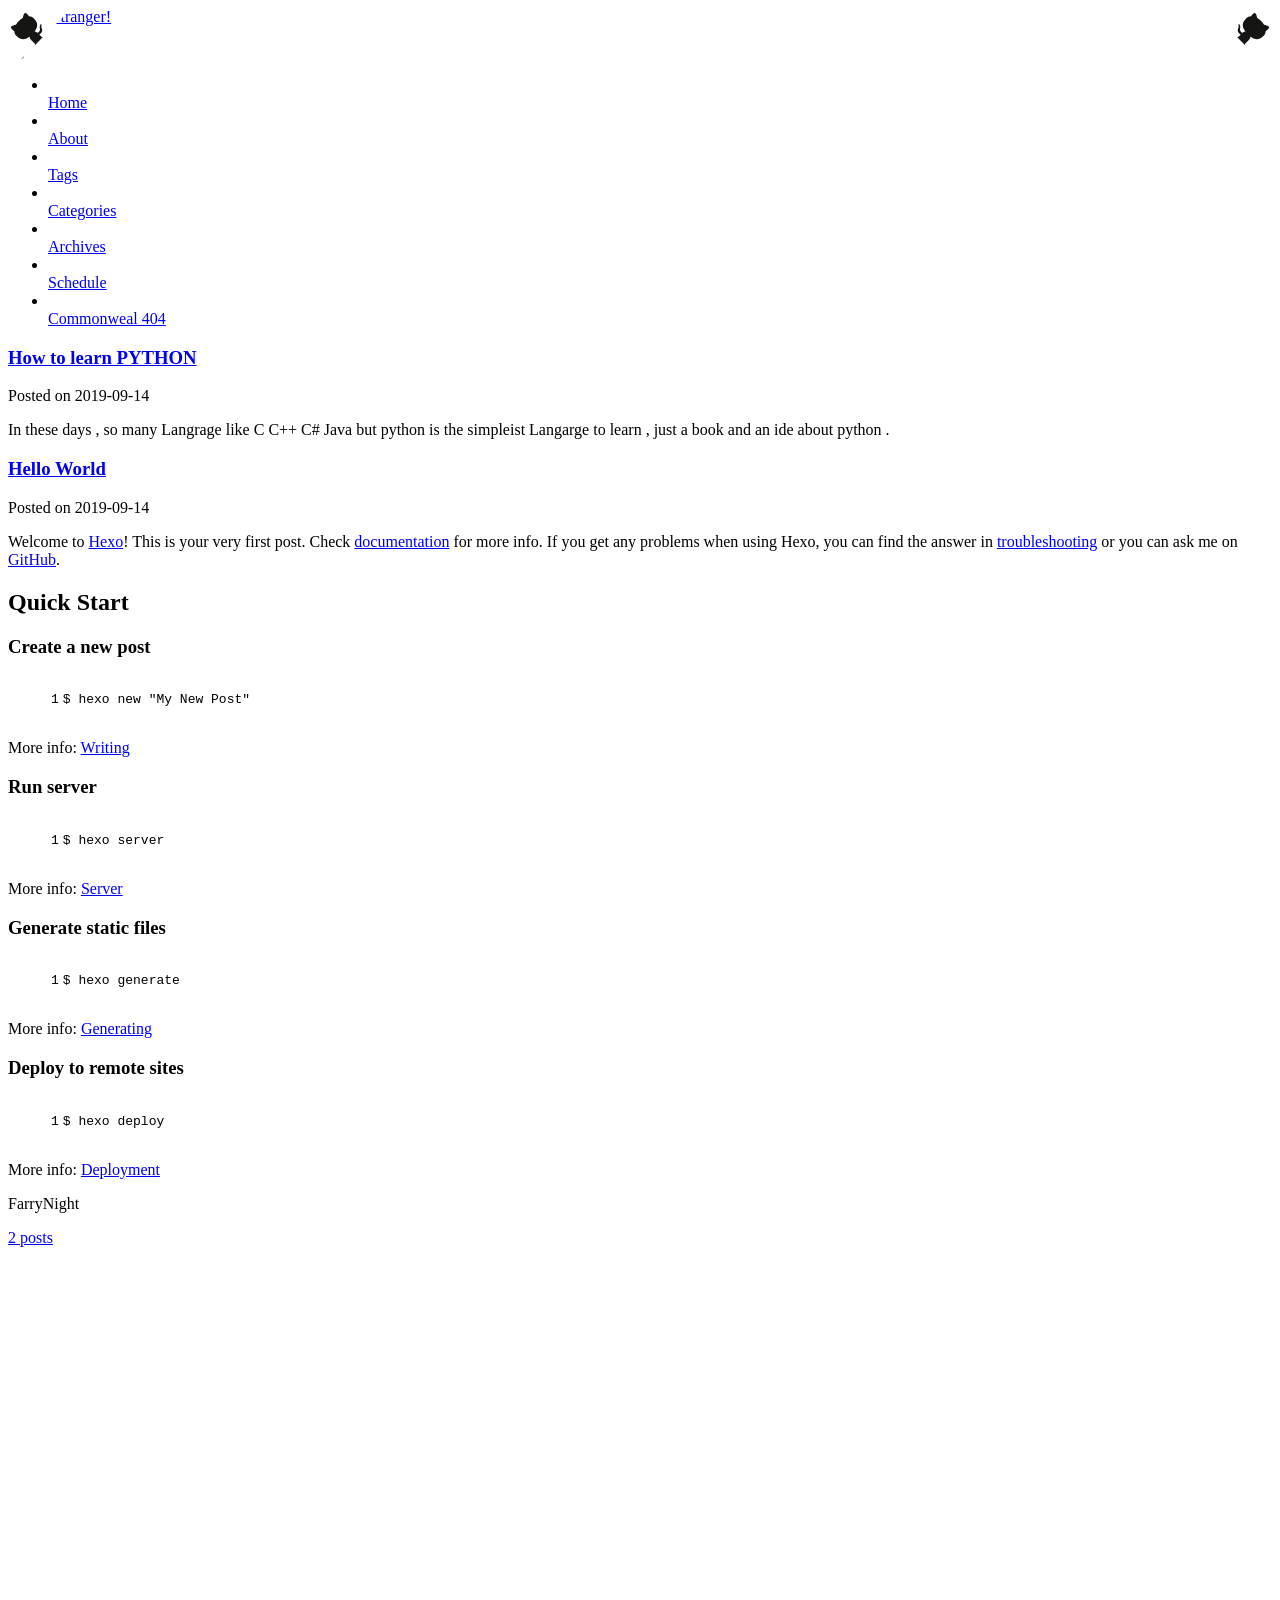
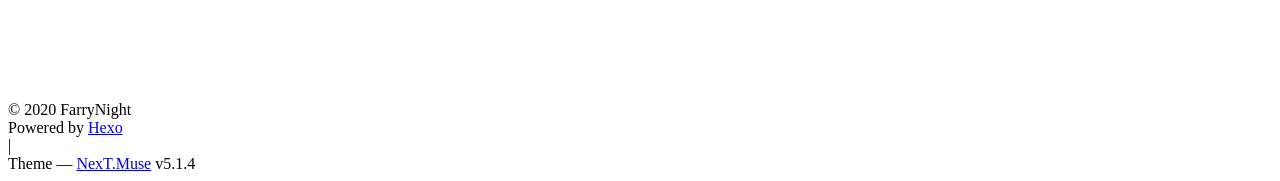
==== index.html @ b0612ad1 "Site updated: 2020-05-24 16:01:53" ====
<!DOCTYPE html>



  


<html class="theme-next muse use-motion" lang="en">
<head><meta name="generator" content="Hexo 3.9.0">
  <meta charset="UTF-8">
<meta http-equiv="X-UA-Compatible" content="IE=edge">
<meta name="viewport" content="width=device-width, initial-scale=1, maximum-scale=1">
<meta name="theme-color" content="#222">



  
  
    
    
  <script src="FarryNight.github.io/lib/pace/pace.min.js?v=1.0.2"></script>
  <link href="FarryNight.github.io/lib/pace/pace-theme-minimal.min.css?v=1.0.2" rel="stylesheet">







<meta http-equiv="Cache-Control" content="no-transform">
<meta http-equiv="Cache-Control" content="no-siteapp">
















  
  
  <link href="FarryNight.github.io/lib/fancybox/source/jquery.fancybox.css?v=2.1.5" rel="stylesheet" type="text/css">







<link href="FarryNight.github.io/lib/font-awesome/css/font-awesome.min.css?v=4.6.2" rel="stylesheet" type="text/css">

<link href="FarryNight.github.io/css/main.css?v=5.1.4" rel="stylesheet" type="text/css">


  <link rel="apple-touch-icon" sizes="180x180" href="FarryNight.github.io/images/apple-touch-icon-next.png?v=5.1.4">


  <link rel="icon" type="image/png" sizes="32x32" href="FarryNight.github.io/images/favicon-32x32-next.png?v=5.1.4">


  <link rel="icon" type="image/png" sizes="16x16" href="FarryNight.github.io/images/favicon-16x16-next.png?v=5.1.4">


  <link rel="mask-icon" href="FarryNight.github.io/images/logo.svg?v=5.1.4" color="#222">





  <meta name="keywords" content="Hexo, NexT">










<meta property="og:type" content="website">
<meta property="og:title" content="Hello, Stranger!">
<meta property="og:url" content="https://FarryNight.github.io/index.html">
<meta property="og:site_name" content="Hello, Stranger!">
<meta property="og:locale" content="en">
<meta name="twitter:card" content="summary">
<meta name="twitter:title" content="Hello, Stranger!">



<script type="text/javascript" id="hexo.configurations">
  var NexT = window.NexT || {};
  var CONFIG = {
    root: 'FarryNight.github.io/',
    scheme: 'Muse',
    version: '5.1.4',
    sidebar: {"position":"left","display":"post","offset":12,"b2t":false,"scrollpercent":false,"onmobile":false},
    fancybox: true,
    tabs: true,
    motion: {"enable":true,"async":false,"transition":{"post_block":"fadeIn","post_header":"slideDownIn","post_body":"slideDownIn","coll_header":"slideLeftIn","sidebar":"slideUpIn"}},
    duoshuo: {
      userId: '0',
      author: 'Author'
    },
    algolia: {
      applicationID: '',
      apiKey: '',
      indexName: '',
      hits: {"per_page":10},
      labels: {"input_placeholder":"Search for Posts","hits_empty":"We didn't find any results for the search: ${query}","hits_stats":"${hits} results found in ${time} ms"}
    }
  };
</script>



  <link rel="canonical" href="https://FarryNight.github.io/">





  <title>Hello, Stranger!</title>
  








</head>

<body itemscope itemtype="http://schema.org/WebPage" lang="en">

  
  
    
  

  <div class="container sidebar-position-left 
  page-home">
    <div class="headband"></div>
<a href="https://your-url" class="github-corner" aria-label="View source on GitHub"><svg width="80" height="80" viewbox="0 0 250 250" style="fill:#fff; color:#151513; position: absolute; top: 0; border: 0; right: 0;" aria-hidden="true"><path d="M0,0 L115,115 L130,115 L142,142 L250,250 L250,0 Z"/><path d="M128.3,109.0 C113.8,99.7 119.0,89.6 119.0,89.6 C122.0,82.7 120.5,78.6 120.5,78.6 C119.2,72.0 123.4,76.3 123.4,76.3 C127.3,80.9 125.5,87.3 125.5,87.3 C122.9,97.6 130.6,101.9 134.4,103.2" fill="currentColor" style="transform-origin: 130px 106px;" class="octo-arm"/><path d="M115.0,115.0 C114.9,115.1 118.7,116.5 119.8,115.4 L133.7,101.6 C136.9,99.2 139.9,98.4 142.2,98.6 C133.8,88.0 127.5,74.4 143.8,58.0 C148.5,53.4 154.0,51.2 159.7,51.0 C160.3,49.4 163.2,43.6 171.4,40.1 C171.4,40.1 176.1,42.5 178.8,56.2 C183.1,58.6 187.2,61.8 190.9,65.4 C194.5,69.0 197.7,73.2 200.1,77.6 C213.8,80.2 216.3,84.9 216.3,84.9 C212.7,93.1 206.9,96.0 205.4,96.6 C205.1,102.4 203.0,107.8 198.3,112.5 C181.9,128.9 168.3,122.5 157.7,114.1 C157.9,116.9 156.7,120.9 152.7,124.9 L141.0,136.5 C139.8,137.7 141.6,141.9 141.8,141.8 Z" fill="currentColor" class="octo-body"/></svg></a><style>.github-corner:hover .octo-arm{animation:octocat-wave 560ms ease-in-out}@keyframes octocat-wave{0%,100%{transform:rotate(0)}20%,60%{transform:rotate(-25deg)}40%,80%{transform:rotate(10deg)}}@media (max-width:500px){.github-corner:hover .octo-arm{animation:none}.github-corner .octo-arm{animation:octocat-wave 560ms ease-in-out}}</style>

<a href="https://your-url" class="github-corner" aria-label="View source on GitHub"><svg width="80" height="80" viewbox="0 0 250 250" style="fill:#fff; color:#151513; position: absolute; top: 0; border: 0; left: 0; transform: scale(-1, 1);" aria-hidden="true"><path d="M0,0 L115,115 L130,115 L142,142 L250,250 L250,0 Z"/><path d="M128.3,109.0 C113.8,99.7 119.0,89.6 119.0,89.6 C122.0,82.7 120.5,78.6 120.5,78.6 C119.2,72.0 123.4,76.3 123.4,76.3 C127.3,80.9 125.5,87.3 125.5,87.3 C122.9,97.6 130.6,101.9 134.4,103.2" fill="currentColor" style="transform-origin: 130px 106px;" class="octo-arm"/><path d="M115.0,115.0 C114.9,115.1 118.7,116.5 119.8,115.4 L133.7,101.6 C136.9,99.2 139.9,98.4 142.2,98.6 C133.8,88.0 127.5,74.4 143.8,58.0 C148.5,53.4 154.0,51.2 159.7,51.0 C160.3,49.4 163.2,43.6 171.4,40.1 C171.4,40.1 176.1,42.5 178.8,56.2 C183.1,58.6 187.2,61.8 190.9,65.4 C194.5,69.0 197.7,73.2 200.1,77.6 C213.8,80.2 216.3,84.9 216.3,84.9 C212.7,93.1 206.9,96.0 205.4,96.6 C205.1,102.4 203.0,107.8 198.3,112.5 C181.9,128.9 168.3,122.5 157.7,114.1 C157.9,116.9 156.7,120.9 152.7,124.9 L141.0,136.5 C139.8,137.7 141.6,141.9 141.8,141.8 Z" fill="currentColor" class="octo-body"/></svg></a><style>.github-corner:hover .octo-arm{animation:octocat-wave 560ms ease-in-out}@keyframes octocat-wave{0%,100%{transform:rotate(0)}20%,60%{transform:rotate(-25deg)}40%,80%{transform:rotate(10deg)}}@media (max-width:500px){.github-corner:hover .octo-arm{animation:none}.github-corner .octo-arm{animation:octocat-wave 560ms ease-in-out}}</style>

    <header id="header" class="header" itemscope itemtype="http://schema.org/WPHeader">
      <div class="header-inner"><div class="site-brand-wrapper">
  <div class="site-meta ">
    

    <div class="custom-logo-site-title">
      <a href="FarryNight.github.io/" class="brand" rel="start">
        <span class="logo-line-before"><i></i></span>
        <span class="site-title">Hello, Stranger!</span>
        <span class="logo-line-after"><i></i></span>
      </a>
    </div>
      
        <p class="site-subtitle"></p>
      
  </div>

  <div class="site-nav-toggle">
    <button>
      <span class="btn-bar"></span>
      <span class="btn-bar"></span>
      <span class="btn-bar"></span>
    </button>
  </div>
</div>

<nav class="site-nav">
  

  
    <ul id="menu" class="menu">
      
        
        <li class="menu-item menu-item-home">
          <a href="FarryNight.github.io/" rel="section">
            
              <i class="menu-item-icon fa fa-fw fa-home //Deep"></i> <br>
            
            Home
          </a>
        </li>
      
        
        <li class="menu-item menu-item-about">
          <a href="FarryNight.github.io/about/" rel="section">
            
              <i class="menu-item-icon fa fa-fw fa-user //Dark"></i> <br>
            
            About
          </a>
        </li>
      
        
        <li class="menu-item menu-item-tags">
          <a href="FarryNight.github.io/tags/" rel="section">
            
              <i class="menu-item-icon fa fa-fw fa-tags //Fantastic"></i> <br>
            
            Tags
          </a>
        </li>
      
        
        <li class="menu-item menu-item-categories">
          <a href="FarryNight.github.io/categories/" rel="section">
            
              <i class="menu-item-icon fa fa-fw fa-th"></i> <br>
            
            Categories
          </a>
        </li>
      
        
        <li class="menu-item menu-item-archives">
          <a href="FarryNight.github.io/archives/" rel="section">
            
              <i class="menu-item-icon fa fa-fw fa-archive"></i> <br>
            
            Archives
          </a>
        </li>
      
        
        <li class="menu-item menu-item-schedule">
          <a href="FarryNight.github.io/schedule/" rel="section">
            
              <i class="menu-item-icon fa fa-fw fa-calendar"></i> <br>
            
            Schedule
          </a>
        </li>
      
        
        <li class="menu-item menu-item-commonweal">
          <a href="FarryNight.github.io/404/" rel="section">
            
              <i class="menu-item-icon fa fa-fw fa-heartbeat"></i> <br>
            
            Commonweal 404
          </a>
        </li>
      

      
    </ul>
  

  
</nav>



 </div>
    </header>

    <main id="main" class="main">
      <div class="main-inner">
        <div class="content-wrap">
          <div id="content" class="content">
            
  <section id="posts" class="posts-expand">
    
      

  

  
  
  

  <article class="post post-type-normal" itemscope itemtype="http://schema.org/Article">
  
  
  
  <div class="post-block">
    <link itemprop="mainEntityOfPage" href="https://FarryNight.github.ioFarryNight.github.io/2019/09/14/newpapername/">

    <span hidden itemprop="author" itemscope itemtype="http://schema.org/Person">
      <meta itemprop="name" content="FarryNight">
      <meta itemprop="description" content>
      <meta itemprop="image" content="FarryNight.github.io/images/avatar.gif">
    </span>

    <span hidden itemprop="publisher" itemscope itemtype="http://schema.org/Organization">
      <meta itemprop="name" content="Hello, Stranger!">
    </span>

    
      <header class="post-header">

        
        
          <h1 class="post-title" itemprop="name headline">
                
                <a class="post-title-link" href="FarryNight.github.io/2019/09/14/newpapername/" itemprop="url">How to learn PYTHON</a></h1>
        

        <div class="post-meta">
          <span class="post-time">
            
              <span class="post-meta-item-icon">
                <i class="fa fa-calendar-o"></i>
              </span>
              
                <span class="post-meta-item-text">Posted on</span>
              
              <time title="Post created" itemprop="dateCreated datePublished" datetime="2019-09-14T13:20:57+08:00">
                2019-09-14
              </time>
            

            

            
          </span>

          

          
            
          

          
          

          

          

          

        </div>
      </header>
    

    
    
    
    <div class="post-body" itemprop="articleBody">

      
      

      
        
          
            <p>In these days , so many Langrage like C C++ C# Java but python is the simpleist Langarge to learn , just a book and an ide about python .</p>

          
        
      
    </div>
    
    
    

    

    

    

    <footer class="post-footer">
      

      

      

      
      
        <div class="post-eof"></div>
      
    </footer>
  </div>
  
  
  
  </article>


    
      

  

  
  
  

  <article class="post post-type-normal" itemscope itemtype="http://schema.org/Article">
  
  
  
  <div class="post-block">
    <link itemprop="mainEntityOfPage" href="https://FarryNight.github.ioFarryNight.github.io/2019/09/14/hello-world/">

    <span hidden itemprop="author" itemscope itemtype="http://schema.org/Person">
      <meta itemprop="name" content="FarryNight">
      <meta itemprop="description" content>
      <meta itemprop="image" content="FarryNight.github.io/images/avatar.gif">
    </span>

    <span hidden itemprop="publisher" itemscope itemtype="http://schema.org/Organization">
      <meta itemprop="name" content="Hello, Stranger!">
    </span>

    
      <header class="post-header">

        
        
          <h1 class="post-title" itemprop="name headline">
                
                <a class="post-title-link" href="FarryNight.github.io/2019/09/14/hello-world/" itemprop="url">Hello World</a></h1>
        

        <div class="post-meta">
          <span class="post-time">
            
              <span class="post-meta-item-icon">
                <i class="fa fa-calendar-o"></i>
              </span>
              
                <span class="post-meta-item-text">Posted on</span>
              
              <time title="Post created" itemprop="dateCreated datePublished" datetime="2019-09-14T00:54:22+08:00">
                2019-09-14
              </time>
            

            

            
          </span>

          

          
            
          

          
          

          

          

          

        </div>
      </header>
    

    
    
    
    <div class="post-body" itemprop="articleBody">

      
      

      
        
          
            <p>Welcome to <a href="https://hexo.io/" target="_blank" rel="noopener">Hexo</a>! This is your very first post. Check <a href="https://hexo.io/docs/" target="_blank" rel="noopener">documentation</a> for more info. If you get any problems when using Hexo, you can find the answer in <a href="https://hexo.io/docs/troubleshooting.html" target="_blank" rel="noopener">troubleshooting</a> or you can ask me on <a href="https://github.com/hexojs/hexo/issues" target="_blank" rel="noopener">GitHub</a>.</p>
<h2 id="Quick-Start"><a href="#Quick-Start" class="headerlink" title="Quick Start"></a>Quick Start</h2><h3 id="Create-a-new-post"><a href="#Create-a-new-post" class="headerlink" title="Create a new post"></a>Create a new post</h3><figure class="highlight bash"><table><tr><td class="gutter"><pre><span class="line">1</span><br></pre></td><td class="code"><pre><span class="line">$ hexo new <span class="string">"My New Post"</span></span><br></pre></td></tr></table></figure>

<p>More info: <a href="https://hexo.io/docs/writing.html" target="_blank" rel="noopener">Writing</a></p>
<h3 id="Run-server"><a href="#Run-server" class="headerlink" title="Run server"></a>Run server</h3><figure class="highlight bash"><table><tr><td class="gutter"><pre><span class="line">1</span><br></pre></td><td class="code"><pre><span class="line">$ hexo server</span><br></pre></td></tr></table></figure>

<p>More info: <a href="https://hexo.io/docs/server.html" target="_blank" rel="noopener">Server</a></p>
<h3 id="Generate-static-files"><a href="#Generate-static-files" class="headerlink" title="Generate static files"></a>Generate static files</h3><figure class="highlight bash"><table><tr><td class="gutter"><pre><span class="line">1</span><br></pre></td><td class="code"><pre><span class="line">$ hexo generate</span><br></pre></td></tr></table></figure>

<p>More info: <a href="https://hexo.io/docs/generating.html" target="_blank" rel="noopener">Generating</a></p>
<h3 id="Deploy-to-remote-sites"><a href="#Deploy-to-remote-sites" class="headerlink" title="Deploy to remote sites"></a>Deploy to remote sites</h3><figure class="highlight bash"><table><tr><td class="gutter"><pre><span class="line">1</span><br></pre></td><td class="code"><pre><span class="line">$ hexo deploy</span><br></pre></td></tr></table></figure>

<p>More info: <a href="https://hexo.io/docs/deployment.html" target="_blank" rel="noopener">Deployment</a></p>

          
        
      
    </div>
    
    
    

    

    

    

    <footer class="post-footer">
      

      

      

      
      
        <div class="post-eof"></div>
      
    </footer>
  </div>
  
  
  
  </article>


    
  </section>

  


          </div>
          


          

        </div>
        
          
  
  <div class="sidebar-toggle">
    <div class="sidebar-toggle-line-wrap">
      <span class="sidebar-toggle-line sidebar-toggle-line-first"></span>
      <span class="sidebar-toggle-line sidebar-toggle-line-middle"></span>
      <span class="sidebar-toggle-line sidebar-toggle-line-last"></span>
    </div>
  </div>

  <aside id="sidebar" class="sidebar">
    
    <div class="sidebar-inner">

      

      

      <section class="site-overview-wrap sidebar-panel sidebar-panel-active">
        <div class="site-overview">
          <div class="site-author motion-element" itemprop="author" itemscope itemtype="http://schema.org/Person">
            
              <p class="site-author-name" itemprop="name">FarryNight</p>
              <p class="site-description motion-element" itemprop="description"></p>
          </div>

          <nav class="site-state motion-element">

            
              <div class="site-state-item site-state-posts">
              
                <a href="FarryNight.github.io/archives/">
              
                  <span class="site-state-item-count">2</span>
                  <span class="site-state-item-name">posts</span>
                </a>
              </div>
            

            

            

          </nav>

          

          

          
          

          
          

          <div id="MusicCloudeMusic">
	<iframe frameborder="no" border="0" marginwidth="0" marginheight="0" width="330" height="450" src="//music.163.com/outchain/player?type=1&id=35297411&auto=1&height=430"></iframe>
        </div>
      </div></section>

      

      

    </div>
  </aside>


        
      </div>
    </main>

    <footer id="footer" class="footer">
      <div class="footer-inner">
        <div class="copyright">&copy; <span itemprop="copyrightYear">2020</span>
  <span class="with-love">
    <i class="fa fa-user"></i>
  </span>
  <span class="author" itemprop="copyrightHolder">FarryNight</span>

  
</div>


  <div class="powered-by">Powered by <a class="theme-link" target="_blank" href="https://hexo.io">Hexo</a></div>



  <span class="post-meta-divider">|</span>



  <div class="theme-info">Theme &mdash; <a class="theme-link" target="_blank" href="https://github.com/iissnan/hexo-theme-next">NexT.Muse</a> v5.1.4</div>




        







        
      </div>
    </footer>

    
      <div class="back-to-top">
        <i class="fa fa-arrow-up"></i>
        
      </div>
    

    

  </div>

  

<script type="text/javascript">
  if (Object.prototype.toString.call(window.Promise) !== '[object Function]') {
    window.Promise = null;
  }
</script>









  


  











  
  
    <script type="text/javascript" src="FarryNight.github.io/lib/jquery/index.js?v=2.1.3"></script>
  

  
  
    <script type="text/javascript" src="FarryNight.github.io/lib/fastclick/lib/fastclick.min.js?v=1.0.6"></script>
  

  
  
    <script type="text/javascript" src="FarryNight.github.io/lib/jquery_lazyload/jquery.lazyload.js?v=1.9.7"></script>
  

  
  
    <script type="text/javascript" src="FarryNight.github.io/lib/velocity/velocity.min.js?v=1.2.1"></script>
  

  
  
    <script type="text/javascript" src="FarryNight.github.io/lib/velocity/velocity.ui.min.js?v=1.2.1"></script>
  

  
  
    <script type="text/javascript" src="FarryNight.github.io/lib/fancybox/source/jquery.fancybox.pack.js?v=2.1.5"></script>
  

  
  
    <script type="text/javascript" src="FarryNight.github.io/lib/canvas-nest/canvas-nest.min.js"></script>
  


  


  <script type="text/javascript" src="FarryNight.github.io/js/src/utils.js?v=5.1.4"></script>

  <script type="text/javascript" src="FarryNight.github.io/js/src/motion.js?v=5.1.4"></script>



  
  

  

  


  <script type="text/javascript" src="FarryNight.github.io/js/src/bootstrap.js?v=5.1.4"></script>



  


  




	





  





  












  





  

  

  

  
  

  

  

  

<script src="FarryNight.github.io/live2dw/lib/L2Dwidget.min.js?094cbace49a39548bed64abff5988b05"></script><script>L2Dwidget.init({"pluginRootPath":"live2dw/","pluginJsPath":"lib/","pluginModelPath":"assets/","tagMode":false,"log":false,"model":{"jsonPath":"FarryNight.github.io/live2dw/assets/z16.model.json"},"display":{"position":"left","width":150,"height":300},"mobile":{"show":true},"react":{"opacity":0.7}});</script></body>
</html>
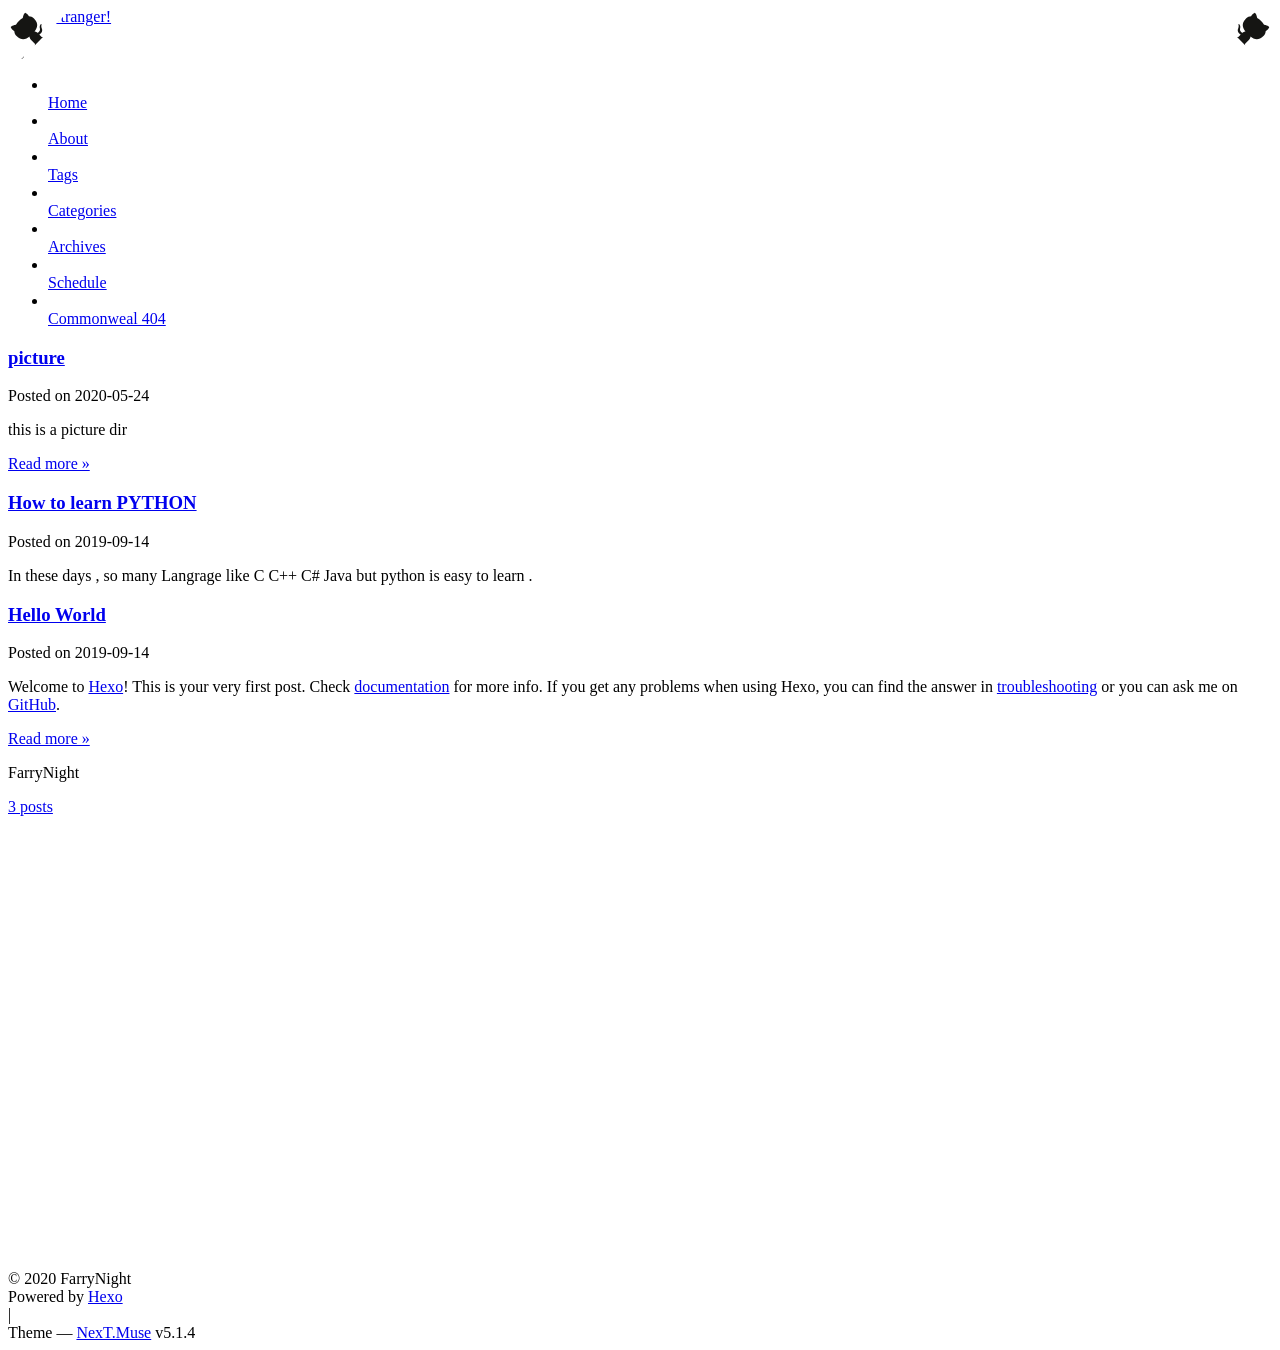
==== commit c24ad1b0: "Site updated: 2020-05-24 16:39:56" ====
--- a/index.html
+++ b/index.html
@@ -18,8 +18,8 @@
   
     
     
-  <script src="FarryNight.github.io/lib/pace/pace.min.js?v=1.0.2"></script>
-  <link href="FarryNight.github.io/lib/pace/pace-theme-minimal.min.css?v=1.0.2" rel="stylesheet">
+  <script src="/FarryNight.github.io/lib/pace/pace.min.js?v=1.0.2"></script>
+  <link href="/FarryNight.github.io/lib/pace/pace-theme-minimal.min.css?v=1.0.2" rel="stylesheet">
 
 
 
@@ -47,29 +47,29 @@
 
   
   
-  <link href="FarryNight.github.io/lib/fancybox/source/jquery.fancybox.css?v=2.1.5" rel="stylesheet" type="text/css">
-
-
-
-
-
-
-
-<link href="FarryNight.github.io/lib/font-awesome/css/font-awesome.min.css?v=4.6.2" rel="stylesheet" type="text/css">
-
-<link href="FarryNight.github.io/css/main.css?v=5.1.4" rel="stylesheet" type="text/css">
-
-
-  <link rel="apple-touch-icon" sizes="180x180" href="FarryNight.github.io/images/apple-touch-icon-next.png?v=5.1.4">
-
-
-  <link rel="icon" type="image/png" sizes="32x32" href="FarryNight.github.io/images/favicon-32x32-next.png?v=5.1.4">
-
-
-  <link rel="icon" type="image/png" sizes="16x16" href="FarryNight.github.io/images/favicon-16x16-next.png?v=5.1.4">
-
-
-  <link rel="mask-icon" href="FarryNight.github.io/images/logo.svg?v=5.1.4" color="#222">
+  <link href="/FarryNight.github.io/lib/fancybox/source/jquery.fancybox.css?v=2.1.5" rel="stylesheet" type="text/css">
+
+
+
+
+
+
+
+<link href="/FarryNight.github.io/lib/font-awesome/css/font-awesome.min.css?v=4.6.2" rel="stylesheet" type="text/css">
+
+<link href="/FarryNight.github.io/css/main.css?v=5.1.4" rel="stylesheet" type="text/css">
+
+
+  <link rel="apple-touch-icon" sizes="180x180" href="/FarryNight.github.io/images/apple-touch-icon-next.png?v=5.1.4">
+
+
+  <link rel="icon" type="image/png" sizes="32x32" href="/FarryNight.github.io/images/favicon-32x32-next.png?v=5.1.4">
+
+
+  <link rel="icon" type="image/png" sizes="16x16" href="/FarryNight.github.io/images/favicon-16x16-next.png?v=5.1.4">
+
+
+  <link rel="mask-icon" href="/FarryNight.github.io/images/logo.svg?v=5.1.4" color="#222">
 
 
 
@@ -99,7 +99,7 @@
 <script type="text/javascript" id="hexo.configurations">
   var NexT = window.NexT || {};
   var CONFIG = {
-    root: 'FarryNight.github.io/',
+    root: '/FarryNight.github.io/',
     scheme: 'Muse',
     version: '5.1.4',
     sidebar: {"position":"left","display":"post","offset":12,"b2t":false,"scrollpercent":false,"onmobile":false},
@@ -160,7 +160,7 @@
     
 
     <div class="custom-logo-site-title">
-      <a href="FarryNight.github.io/" class="brand" rel="start">
+      <a href="/FarryNight.github.io/" class="brand" rel="start">
         <span class="logo-line-before"><i></i></span>
         <span class="site-title">Hello, Stranger!</span>
         <span class="logo-line-after"><i></i></span>
@@ -188,7 +188,7 @@
       
         
         <li class="menu-item menu-item-home">
-          <a href="FarryNight.github.io/" rel="section">
+          <a href="/FarryNight.github.io/" rel="section">
             
               <i class="menu-item-icon fa fa-fw fa-home //Deep"></i> <br>
             
@@ -198,7 +198,7 @@
       
         
         <li class="menu-item menu-item-about">
-          <a href="FarryNight.github.io/about/" rel="section">
+          <a href="/FarryNight.github.io/about/" rel="section">
             
               <i class="menu-item-icon fa fa-fw fa-user //Dark"></i> <br>
             
@@ -208,7 +208,7 @@
       
         
         <li class="menu-item menu-item-tags">
-          <a href="FarryNight.github.io/tags/" rel="section">
+          <a href="/FarryNight.github.io/tags/" rel="section">
             
               <i class="menu-item-icon fa fa-fw fa-tags //Fantastic"></i> <br>
             
@@ -218,7 +218,7 @@
       
         
         <li class="menu-item menu-item-categories">
-          <a href="FarryNight.github.io/categories/" rel="section">
+          <a href="/FarryNight.github.io/categories/" rel="section">
             
               <i class="menu-item-icon fa fa-fw fa-th"></i> <br>
             
@@ -228,7 +228,7 @@
       
         
         <li class="menu-item menu-item-archives">
-          <a href="FarryNight.github.io/archives/" rel="section">
+          <a href="/FarryNight.github.io/archives/" rel="section">
             
               <i class="menu-item-icon fa fa-fw fa-archive"></i> <br>
             
@@ -238,7 +238,7 @@
       
         
         <li class="menu-item menu-item-schedule">
-          <a href="FarryNight.github.io/schedule/" rel="section">
+          <a href="/FarryNight.github.io/schedule/" rel="section">
             
               <i class="menu-item-icon fa fa-fw fa-calendar"></i> <br>
             
@@ -248,7 +248,7 @@
       
         
         <li class="menu-item menu-item-commonweal">
-          <a href="FarryNight.github.io/404/" rel="section">
+          <a href="/FarryNight.github.io/404/" rel="section">
             
               <i class="menu-item-icon fa fa-fw fa-heartbeat"></i> <br>
             
@@ -289,12 +289,12 @@
   
   
   <div class="post-block">
-    <link itemprop="mainEntityOfPage" href="https://FarryNight.github.ioFarryNight.github.io/2019/09/14/newpapername/">
+    <link itemprop="mainEntityOfPage" href="https://FarryNight.github.io/FarryNight.github.io/2020/05/24/picture/">
 
     <span hidden itemprop="author" itemscope itemtype="http://schema.org/Person">
       <meta itemprop="name" content="FarryNight">
       <meta itemprop="description" content>
-      <meta itemprop="image" content="FarryNight.github.io/images/avatar.gif">
+      <meta itemprop="image" content="/FarryNight.github.io/images/avatar.gif">
     </span>
 
     <span hidden itemprop="publisher" itemscope itemtype="http://schema.org/Organization">
@@ -308,7 +308,131 @@
         
           <h1 class="post-title" itemprop="name headline">
                 
-                <a class="post-title-link" href="FarryNight.github.io/2019/09/14/newpapername/" itemprop="url">How to learn PYTHON</a></h1>
+                <a class="post-title-link" href="/FarryNight.github.io/2020/05/24/picture/" itemprop="url">picture</a></h1>
+        
+
+        <div class="post-meta">
+          <span class="post-time">
+            
+              <span class="post-meta-item-icon">
+                <i class="fa fa-calendar-o"></i>
+              </span>
+              
+                <span class="post-meta-item-text">Posted on</span>
+              
+              <time title="Post created" itemprop="dateCreated datePublished" datetime="2020-05-24T16:38:01+08:00">
+                2020-05-24
+              </time>
+            
+
+            
+
+            
+          </span>
+
+          
+
+          
+            
+          
+
+          
+          
+
+          
+
+          
+
+          
+
+        </div>
+      </header>
+    
+
+    
+    
+    
+    <div class="post-body" itemprop="articleBody">
+
+      
+      
+
+      
+        
+          <p>this is a picture dir
+          <!--noindex-->
+          <div class="post-button text-center">
+            <a class="btn" href="/FarryNight.github.io/2020/05/24/picture/#more" rel="contents">
+              Read more &raquo;
+            </a>
+          </div>
+          <!--/noindex-->
+        
+      
+    </p></div>
+    
+    
+    
+
+    
+
+    
+
+    
+
+    <footer class="post-footer">
+      
+
+      
+
+      
+
+      
+      
+        <div class="post-eof"></div>
+      
+    </footer>
+  </div>
+  
+  
+  
+  </article>
+
+
+    
+      
+
+  
+
+  
+  
+  
+
+  <article class="post post-type-normal" itemscope itemtype="http://schema.org/Article">
+  
+  
+  
+  <div class="post-block">
+    <link itemprop="mainEntityOfPage" href="https://FarryNight.github.io/FarryNight.github.io/2019/09/14/newpapername/">
+
+    <span hidden itemprop="author" itemscope itemtype="http://schema.org/Person">
+      <meta itemprop="name" content="FarryNight">
+      <meta itemprop="description" content>
+      <meta itemprop="image" content="/FarryNight.github.io/images/avatar.gif">
+    </span>
+
+    <span hidden itemprop="publisher" itemscope itemtype="http://schema.org/Organization">
+      <meta itemprop="name" content="Hello, Stranger!">
+    </span>
+
+    
+      <header class="post-header">
+
+        
+        
+          <h1 class="post-title" itemprop="name headline">
+                
+                <a class="post-title-link" href="/FarryNight.github.io/2019/09/14/newpapername/" itemprop="url">How to learn PYTHON</a></h1>
         
 
         <div class="post-meta">
@@ -360,7 +484,7 @@
       
         
           
-            <p>In these days , so many Langrage like C C++ C# Java but python is the simpleist Langarge to learn , just a book and an ide about python .</p>
+            <p>In these days , so many Langrage like C C++ C# Java but python is easy to learn .</p>
 
           
         
@@ -409,12 +533,12 @@
   
   
   <div class="post-block">
-    <link itemprop="mainEntityOfPage" href="https://FarryNight.github.ioFarryNight.github.io/2019/09/14/hello-world/">
+    <link itemprop="mainEntityOfPage" href="https://FarryNight.github.io/FarryNight.github.io/2019/09/14/hello-world/">
 
     <span hidden itemprop="author" itemscope itemtype="http://schema.org/Person">
       <meta itemprop="name" content="FarryNight">
       <meta itemprop="description" content>
-      <meta itemprop="image" content="FarryNight.github.io/images/avatar.gif">
+      <meta itemprop="image" content="/FarryNight.github.io/images/avatar.gif">
     </span>
 
     <span hidden itemprop="publisher" itemscope itemtype="http://schema.org/Organization">
@@ -428,7 +552,7 @@
         
           <h1 class="post-title" itemprop="name headline">
                 
-                <a class="post-title-link" href="FarryNight.github.io/2019/09/14/hello-world/" itemprop="url">Hello World</a></h1>
+                <a class="post-title-link" href="/FarryNight.github.io/2019/09/14/hello-world/" itemprop="url">Hello World</a></h1>
         
 
         <div class="post-meta">
@@ -479,25 +603,17 @@
 
       
         
-          
-            <p>Welcome to <a href="https://hexo.io/" target="_blank" rel="noopener">Hexo</a>! This is your very first post. Check <a href="https://hexo.io/docs/" target="_blank" rel="noopener">documentation</a> for more info. If you get any problems when using Hexo, you can find the answer in <a href="https://hexo.io/docs/troubleshooting.html" target="_blank" rel="noopener">troubleshooting</a> or you can ask me on <a href="https://github.com/hexojs/hexo/issues" target="_blank" rel="noopener">GitHub</a>.</p>
-<h2 id="Quick-Start"><a href="#Quick-Start" class="headerlink" title="Quick Start"></a>Quick Start</h2><h3 id="Create-a-new-post"><a href="#Create-a-new-post" class="headerlink" title="Create a new post"></a>Create a new post</h3><figure class="highlight bash"><table><tr><td class="gutter"><pre><span class="line">1</span><br></pre></td><td class="code"><pre><span class="line">$ hexo new <span class="string">"My New Post"</span></span><br></pre></td></tr></table></figure>
-
-<p>More info: <a href="https://hexo.io/docs/writing.html" target="_blank" rel="noopener">Writing</a></p>
-<h3 id="Run-server"><a href="#Run-server" class="headerlink" title="Run server"></a>Run server</h3><figure class="highlight bash"><table><tr><td class="gutter"><pre><span class="line">1</span><br></pre></td><td class="code"><pre><span class="line">$ hexo server</span><br></pre></td></tr></table></figure>
-
-<p>More info: <a href="https://hexo.io/docs/server.html" target="_blank" rel="noopener">Server</a></p>
-<h3 id="Generate-static-files"><a href="#Generate-static-files" class="headerlink" title="Generate static files"></a>Generate static files</h3><figure class="highlight bash"><table><tr><td class="gutter"><pre><span class="line">1</span><br></pre></td><td class="code"><pre><span class="line">$ hexo generate</span><br></pre></td></tr></table></figure>
-
-<p>More info: <a href="https://hexo.io/docs/generating.html" target="_blank" rel="noopener">Generating</a></p>
-<h3 id="Deploy-to-remote-sites"><a href="#Deploy-to-remote-sites" class="headerlink" title="Deploy to remote sites"></a>Deploy to remote sites</h3><figure class="highlight bash"><table><tr><td class="gutter"><pre><span class="line">1</span><br></pre></td><td class="code"><pre><span class="line">$ hexo deploy</span><br></pre></td></tr></table></figure>
-
-<p>More info: <a href="https://hexo.io/docs/deployment.html" target="_blank" rel="noopener">Deployment</a></p>
-
-          
-        
-      
-    </div>
+          <p>Welcome to <a href="https://hexo.io/" target="_blank" rel="noopener">Hexo</a>! This is your very first post. Check <a href="https://hexo.io/docs/" target="_blank" rel="noopener">documentation</a> for more info. If you get any problems when using Hexo, you can find the answer in <a href="https://hexo.io/docs/troubleshooting.html" target="_blank" rel="noopener">troubleshooting</a> or you can ask me on <a href="https://github.com/hexojs/hexo/issues" target="_blank" rel="noopener">GitHub</a>.
+          <!--noindex-->
+          <div class="post-button text-center">
+            <a class="btn" href="/FarryNight.github.io/2019/09/14/hello-world/#more" rel="contents">
+              Read more &raquo;
+            </a>
+          </div>
+          <!--/noindex-->
+        
+      
+    </p></div>
     
     
     
@@ -572,9 +688,9 @@
             
               <div class="site-state-item site-state-posts">
               
-                <a href="FarryNight.github.io/archives/">
+                <a href="/FarryNight.github.io/archives/">
               
-                  <span class="site-state-item-count">2</span>
+                  <span class="site-state-item-count">3</span>
                   <span class="site-state-item-name">posts</span>
                 </a>
               </div>
@@ -694,58 +810,58 @@
 
   
   
-    <script type="text/javascript" src="FarryNight.github.io/lib/jquery/index.js?v=2.1.3"></script>
-  
-
-  
-  
-    <script type="text/javascript" src="FarryNight.github.io/lib/fastclick/lib/fastclick.min.js?v=1.0.6"></script>
-  
-
-  
-  
-    <script type="text/javascript" src="FarryNight.github.io/lib/jquery_lazyload/jquery.lazyload.js?v=1.9.7"></script>
-  
-
-  
-  
-    <script type="text/javascript" src="FarryNight.github.io/lib/velocity/velocity.min.js?v=1.2.1"></script>
-  
-
-  
-  
-    <script type="text/javascript" src="FarryNight.github.io/lib/velocity/velocity.ui.min.js?v=1.2.1"></script>
-  
-
-  
-  
-    <script type="text/javascript" src="FarryNight.github.io/lib/fancybox/source/jquery.fancybox.pack.js?v=2.1.5"></script>
-  
-
-  
-  
-    <script type="text/javascript" src="FarryNight.github.io/lib/canvas-nest/canvas-nest.min.js"></script>
-  
-
-
-  
-
-
-  <script type="text/javascript" src="FarryNight.github.io/js/src/utils.js?v=5.1.4"></script>
-
-  <script type="text/javascript" src="FarryNight.github.io/js/src/motion.js?v=5.1.4"></script>
-
-
-
-  
-  
-
-  
-
-  
-
-
-  <script type="text/javascript" src="FarryNight.github.io/js/src/bootstrap.js?v=5.1.4"></script>
+    <script type="text/javascript" src="/FarryNight.github.io/lib/jquery/index.js?v=2.1.3"></script>
+  
+
+  
+  
+    <script type="text/javascript" src="/FarryNight.github.io/lib/fastclick/lib/fastclick.min.js?v=1.0.6"></script>
+  
+
+  
+  
+    <script type="text/javascript" src="/FarryNight.github.io/lib/jquery_lazyload/jquery.lazyload.js?v=1.9.7"></script>
+  
+
+  
+  
+    <script type="text/javascript" src="/FarryNight.github.io/lib/velocity/velocity.min.js?v=1.2.1"></script>
+  
+
+  
+  
+    <script type="text/javascript" src="/FarryNight.github.io/lib/velocity/velocity.ui.min.js?v=1.2.1"></script>
+  
+
+  
+  
+    <script type="text/javascript" src="/FarryNight.github.io/lib/fancybox/source/jquery.fancybox.pack.js?v=2.1.5"></script>
+  
+
+  
+  
+    <script type="text/javascript" src="/FarryNight.github.io/lib/canvas-nest/canvas-nest.min.js"></script>
+  
+
+
+  
+
+
+  <script type="text/javascript" src="/FarryNight.github.io/js/src/utils.js?v=5.1.4"></script>
+
+  <script type="text/javascript" src="/FarryNight.github.io/js/src/motion.js?v=5.1.4"></script>
+
+
+
+  
+  
+
+  
+
+  
+
+
+  <script type="text/javascript" src="/FarryNight.github.io/js/src/bootstrap.js?v=5.1.4"></script>
 
 
 
@@ -803,5 +919,5 @@
 
   
 
-<script src="FarryNight.github.io/live2dw/lib/L2Dwidget.min.js?094cbace49a39548bed64abff5988b05"></script><script>L2Dwidget.init({"pluginRootPath":"live2dw/","pluginJsPath":"lib/","pluginModelPath":"assets/","tagMode":false,"log":false,"model":{"jsonPath":"FarryNight.github.io/live2dw/assets/z16.model.json"},"display":{"position":"left","width":150,"height":300},"mobile":{"show":true},"react":{"opacity":0.7}});</script></body>
+<script src="/FarryNight.github.io/live2dw/lib/L2Dwidget.min.js?094cbace49a39548bed64abff5988b05"></script><script>L2Dwidget.init({"pluginRootPath":"live2dw/","pluginJsPath":"lib/","pluginModelPath":"assets/","tagMode":false,"log":false,"model":{"jsonPath":"/FarryNight.github.io/live2dw/assets/z16.model.json"},"display":{"position":"left","width":150,"height":300},"mobile":{"show":true},"react":{"opacity":0.7}});</script></body>
 </html>
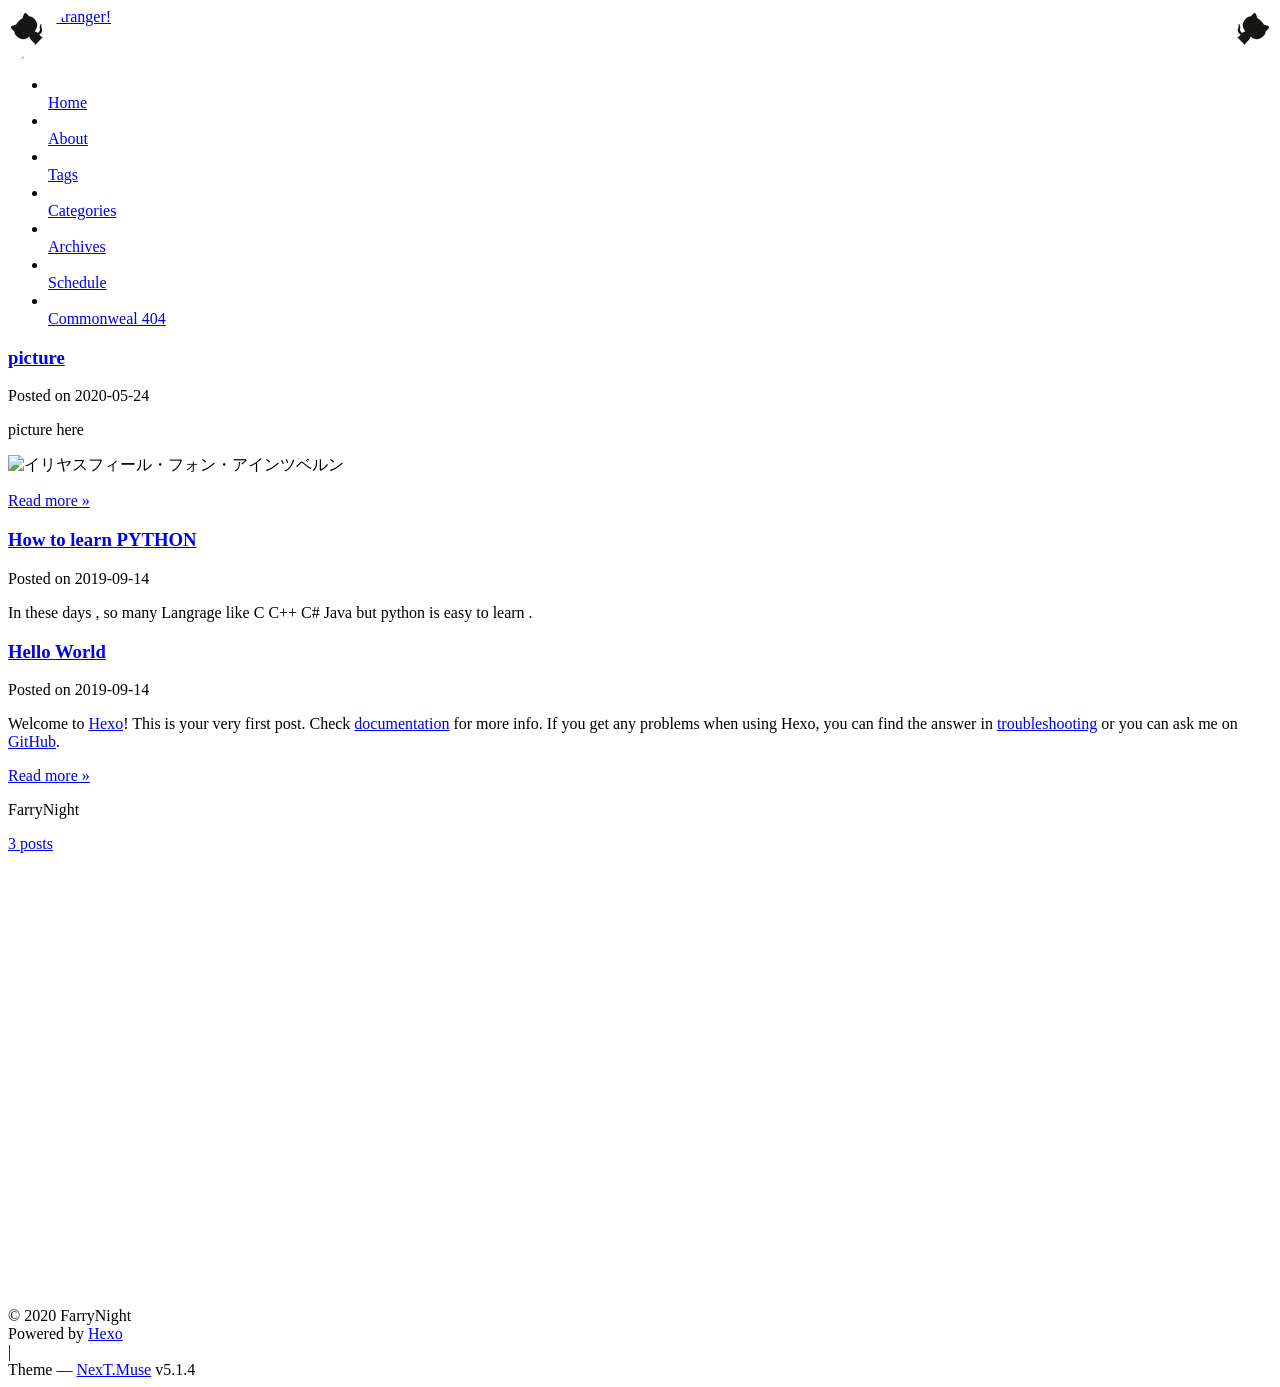
==== commit 9a4c2aa6: "Site updated: 2020-05-24 17:34:11" ====
--- a/index.html
+++ b/index.html
@@ -359,7 +359,8 @@
 
       
         
-          <p>this is a picture dir
+          <p>picture here</p>
+<p><img src="Y:%5CBlog%5Csource_posts%5Cpicture%5C%E3%82%A4%E3%83%AA%E3%83%A4%E3%82%B9%E3%83%95%E3%82%A3%E3%83%BC%E3%83%AB%E3%83%BB%E3%83%95%E3%82%A9%E3%83%B3%E3%83%BB%E3%82%A2%E3%82%A4%E3%83%B3%E3%83%84%E3%83%99%E3%83%AB%E3%83%B3.jpeg" alt="イリヤスフィール・フォン・アインツベルン"></p>
           <!--noindex-->
           <div class="post-button text-center">
             <a class="btn" href="/FarryNight.github.io/2020/05/24/picture/#more" rel="contents">
@@ -369,7 +370,7 @@
           <!--/noindex-->
         
       
-    </p></div>
+    </div>
     
     
     
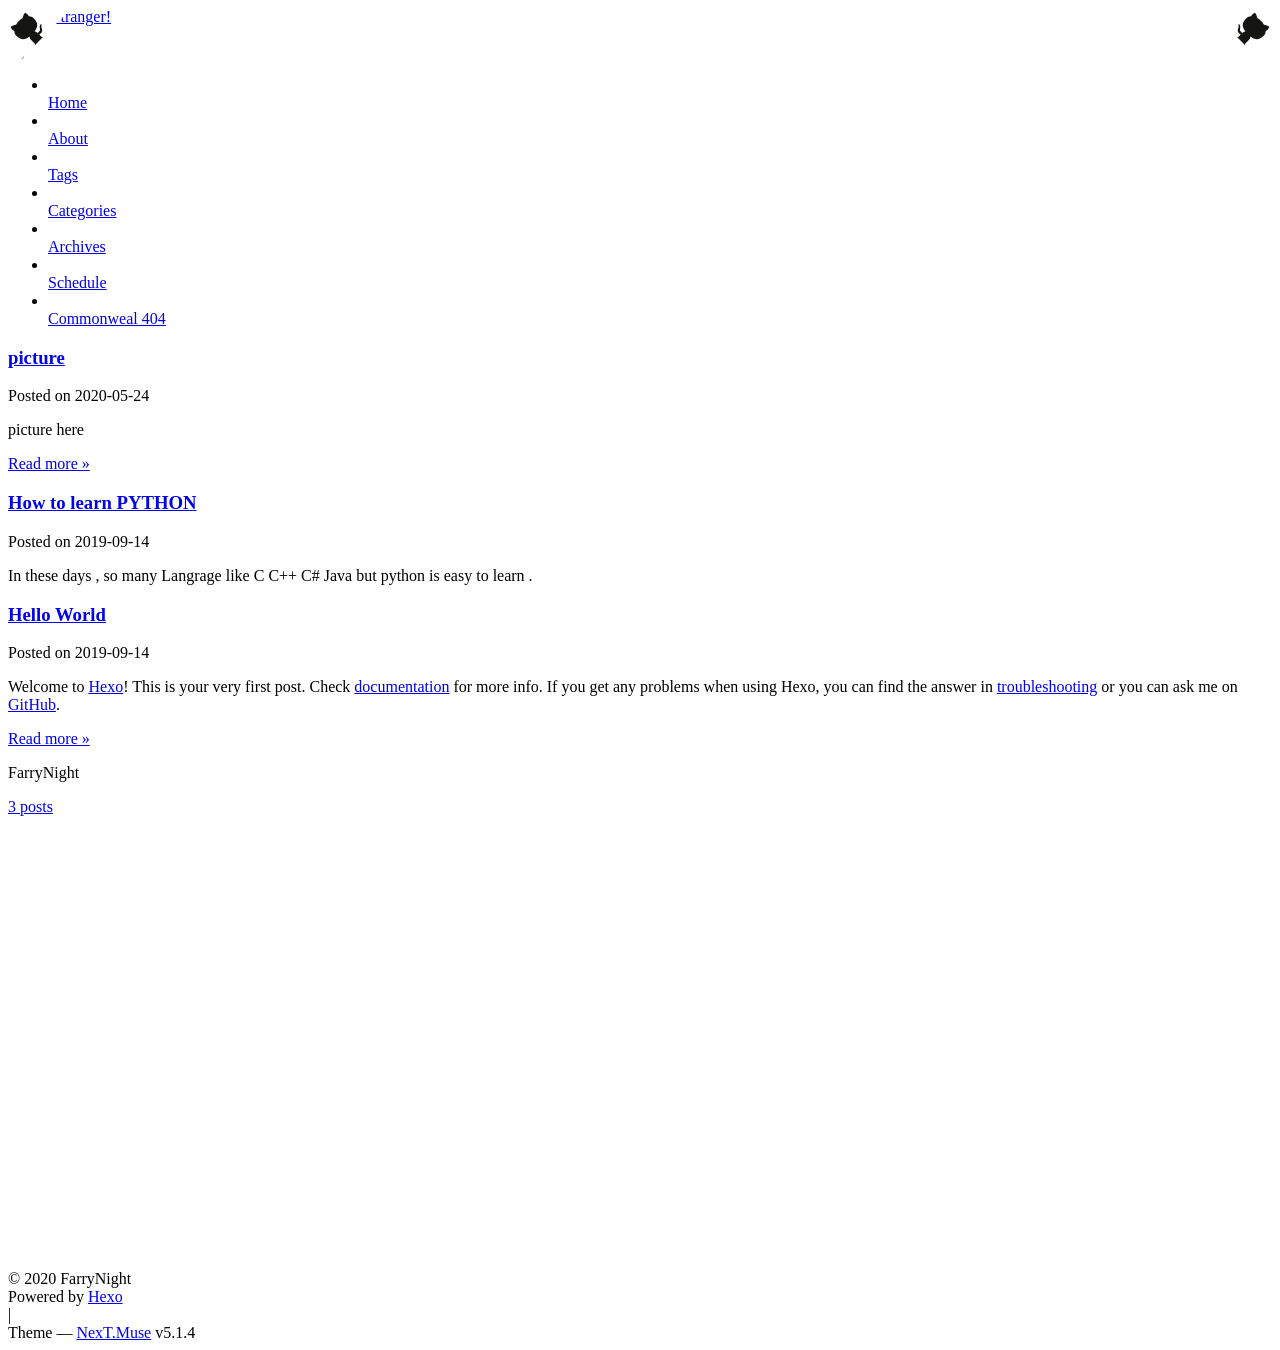
==== commit d7b69b72: "Site updated: 2020-05-24 17:41:24" ====
--- a/index.html
+++ b/index.html
@@ -359,8 +359,7 @@
 
       
         
-          <p>picture here</p>
-<p><img src="Y:%5CBlog%5Csource_posts%5Cpicture%5C%E3%82%A4%E3%83%AA%E3%83%A4%E3%82%B9%E3%83%95%E3%82%A3%E3%83%BC%E3%83%AB%E3%83%BB%E3%83%95%E3%82%A9%E3%83%B3%E3%83%BB%E3%82%A2%E3%82%A4%E3%83%B3%E3%83%84%E3%83%99%E3%83%AB%E3%83%B3.jpeg" alt="イリヤスフィール・フォン・アインツベルン"></p>
+          <p>picture here
           <!--noindex-->
           <div class="post-button text-center">
             <a class="btn" href="/FarryNight.github.io/2020/05/24/picture/#more" rel="contents">
@@ -370,7 +369,7 @@
           <!--/noindex-->
         
       
-    </div>
+    </p></div>
     
     
     
